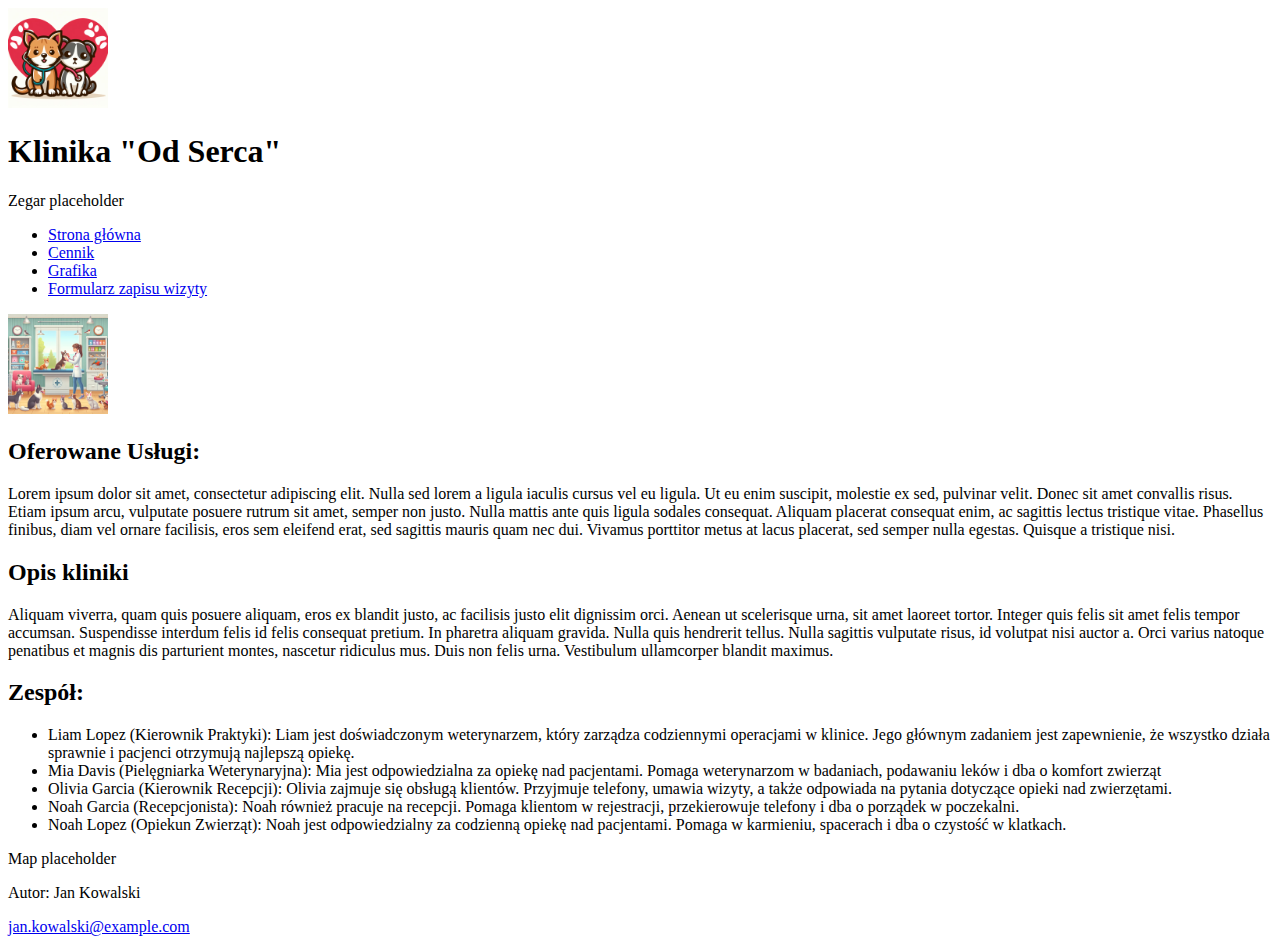
==== src/index.html @ ced99f54 "add files" ====
<!DOCTYPE html>
<html lang="en">
<head>
    <meta charset="UTF-8">
    <meta name="viewport" content="width=device-width, initial-scale=1.0">
    <title>Document</title>
</head>
<body>
    <header>
        <img src="assets/logo.jpg" alt="logo" width="100" height="100">
        <h1>Klinika "Od Serca"</h1>
        <section>
            Zegar placeholder
        </section>
    </header>
    <nav>
        <ul>
            <li><a href="strona_glowna.html">Strona główna</a></li>
            <li><a href="cennik.html">Cennik</a></li>
            <li><a href="grafika.html">Grafika</a></li>
            <li><a href="formularz.html">Formularz zapisu wizyty</a></li>
        </ul>
    </nav>
   
    <main>
        <img src="assets/jumbo.jpg" alt="logo" width="100" height="100">

        <h2>Oferowane Usługi:</h2>
        <p>Lorem ipsum dolor sit amet, consectetur adipiscing elit. Nulla sed lorem a ligula iaculis cursus vel eu ligula. Ut eu enim suscipit, molestie ex sed, pulvinar velit. Donec sit amet convallis risus. Etiam ipsum arcu, vulputate posuere rutrum sit amet, semper non justo. Nulla mattis ante quis ligula sodales consequat. Aliquam placerat consequat enim, ac sagittis lectus tristique vitae. Phasellus finibus, diam vel ornare facilisis, eros sem eleifend erat, sed sagittis mauris quam nec dui. Vivamus porttitor metus at lacus placerat, sed semper nulla egestas. Quisque a tristique nisi.</p>
        <h2>Opis kliniki</h2>
        <p>Aliquam viverra, quam quis posuere aliquam, eros ex blandit justo, ac facilisis justo elit dignissim orci. Aenean ut scelerisque urna, sit amet laoreet tortor. Integer quis felis sit amet felis tempor accumsan. Suspendisse interdum felis id felis consequat pretium. In pharetra aliquam gravida. Nulla quis hendrerit tellus. Nulla sagittis vulputate risus, id volutpat nisi auctor a. Orci varius natoque penatibus et magnis dis parturient montes, nascetur ridiculus mus. Duis non felis urna. Vestibulum ullamcorper blandit maximus.</p>
        <h2>Zespół:</h2>
        <ul>
            <li>Liam Lopez (Kierownik Praktyki): Liam jest doświadczonym weterynarzem, który zarządza codziennymi operacjami w klinice. Jego głównym zadaniem jest zapewnienie, że wszystko działa sprawnie i pacjenci otrzymują najlepszą opiekę.</li>
            <li>Mia Davis (Pielęgniarka Weterynaryjna): Mia jest odpowiedzialna za opiekę nad pacjentami. Pomaga weterynarzom w badaniach, podawaniu leków i dba o komfort zwierząt</li>
            <li>Olivia Garcia (Kierownik Recepcji): Olivia zajmuje się obsługą klientów. Przyjmuje telefony, umawia wizyty, a także odpowiada na pytania dotyczące opieki nad zwierzętami.</li>
            <li>Noah Garcia (Recepcjonista): Noah również pracuje na recepcji. Pomaga klientom w rejestracji, przekierowuje telefony i dba o porządek w poczekalni.</li>
            <li>Noah Lopez (Opiekun Zwierząt): Noah jest odpowiedzialny za codzienną opiekę nad pacjentami. Pomaga w karmieniu, spacerach i dba o czystość w klatkach.</li>

        </ul>
        <section id="map-section">
            <div>
                Map placeholder
            </div>
        </section>
    </main>
    <footer>
        <p>Autor: Jan Kowalski</p>
        <p><a href="mailto:jan.kowalski@example.com">jan.kowalski@example.com</a></p>
      </footer>
      
    
    
</body>
</html>
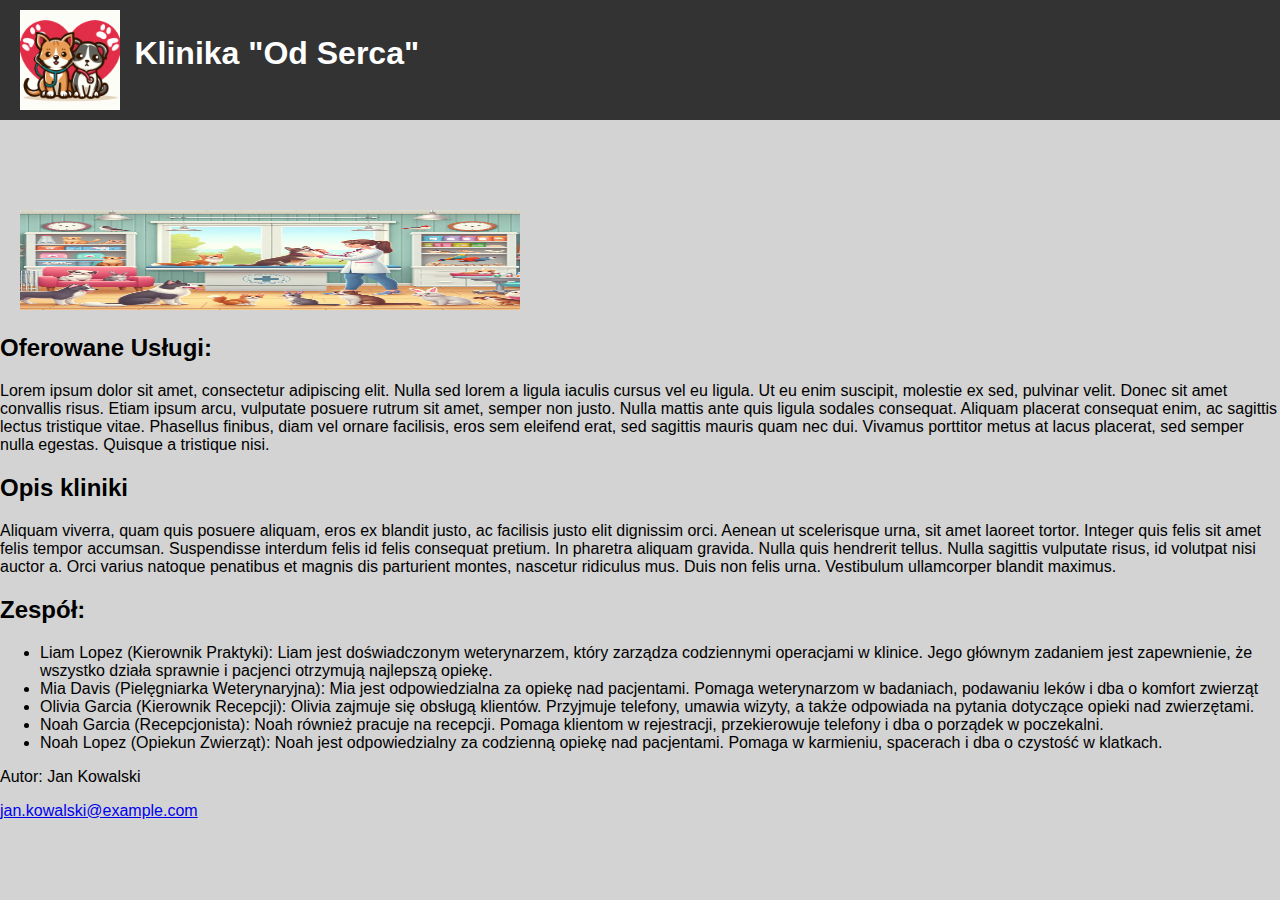
==== commit 005cb17e: "add css" ====
--- a/src/index.html
+++ b/src/index.html
@@ -2,54 +2,48 @@
 <html lang="en">
 <head>
     <meta charset="UTF-8">
-    <meta name="viewport" content="width=device-width, initial-scale=1.0">
-    <title>Document</title>
+    <title>Veterinary Clinic Scheduler</title>
+    <link rel="stylesheet" href="./styles/main.css">
 </head>
 <body>
-    <header>
-        <img src="assets/logo.jpg" alt="logo" width="100" height="100">
-        <h1>Klinika "Od Serca"</h1>
-        <section>
-            Zegar placeholder
-        </section>
-    </header>
-    <nav>
-        <ul>
-            <li><a href="strona_glowna.html">Strona główna</a></li>
-            <li><a href="cennik.html">Cennik</a></li>
-            <li><a href="grafika.html">Grafika</a></li>
-            <li><a href="formularz.html">Formularz zapisu wizyty</a></li>
-        </ul>
-    </nav>
-   
-    <main>
-        <img src="assets/jumbo.jpg" alt="logo" width="100" height="100">
+<header>
+    <img src="assets/logo.jpg" alt="logo" width="100" height="100">
+    <h1>Klinika "Od Serca"</h1>
+</header>
+<nav>
+    <ul>
+        <li><a href="strona_glowna.html">Strona główna</a></li>
+        <li><a href="cennik.html">Cennik</a></li>
+        <li><a href="grafika.html">Grafika</a></li>
+        <li><a href="formularz.html">Formularz zapisu wizyty</a></li>
+    </ul>
+</nav>
 
-        <h2>Oferowane Usługi:</h2>
-        <p>Lorem ipsum dolor sit amet, consectetur adipiscing elit. Nulla sed lorem a ligula iaculis cursus vel eu ligula. Ut eu enim suscipit, molestie ex sed, pulvinar velit. Donec sit amet convallis risus. Etiam ipsum arcu, vulputate posuere rutrum sit amet, semper non justo. Nulla mattis ante quis ligula sodales consequat. Aliquam placerat consequat enim, ac sagittis lectus tristique vitae. Phasellus finibus, diam vel ornare facilisis, eros sem eleifend erat, sed sagittis mauris quam nec dui. Vivamus porttitor metus at lacus placerat, sed semper nulla egestas. Quisque a tristique nisi.</p>
-        <h2>Opis kliniki</h2>
-        <p>Aliquam viverra, quam quis posuere aliquam, eros ex blandit justo, ac facilisis justo elit dignissim orci. Aenean ut scelerisque urna, sit amet laoreet tortor. Integer quis felis sit amet felis tempor accumsan. Suspendisse interdum felis id felis consequat pretium. In pharetra aliquam gravida. Nulla quis hendrerit tellus. Nulla sagittis vulputate risus, id volutpat nisi auctor a. Orci varius natoque penatibus et magnis dis parturient montes, nascetur ridiculus mus. Duis non felis urna. Vestibulum ullamcorper blandit maximus.</p>
-        <h2>Zespół:</h2>
-        <ul>
-            <li>Liam Lopez (Kierownik Praktyki): Liam jest doświadczonym weterynarzem, który zarządza codziennymi operacjami w klinice. Jego głównym zadaniem jest zapewnienie, że wszystko działa sprawnie i pacjenci otrzymują najlepszą opiekę.</li>
-            <li>Mia Davis (Pielęgniarka Weterynaryjna): Mia jest odpowiedzialna za opiekę nad pacjentami. Pomaga weterynarzom w badaniach, podawaniu leków i dba o komfort zwierząt</li>
-            <li>Olivia Garcia (Kierownik Recepcji): Olivia zajmuje się obsługą klientów. Przyjmuje telefony, umawia wizyty, a także odpowiada na pytania dotyczące opieki nad zwierzętami.</li>
-            <li>Noah Garcia (Recepcjonista): Noah również pracuje na recepcji. Pomaga klientom w rejestracji, przekierowuje telefony i dba o porządek w poczekalni.</li>
-            <li>Noah Lopez (Opiekun Zwierząt): Noah jest odpowiedzialny za codzienną opiekę nad pacjentami. Pomaga w karmieniu, spacerach i dba o czystość w klatkach.</li>
+<main>
+    <div class="jumbotron">
+        <img src="assets/jumbo.jpg" alt="jumbo" width="500" height="100">
+    </div>
 
-        </ul>
-        <section id="map-section">
-            <div>
-                Map placeholder
-            </div>
-        </section>
-    </main>
-    <footer>
-        <p>Autor: Jan Kowalski</p>
-        <p><a href="mailto:jan.kowalski@example.com">jan.kowalski@example.com</a></p>
-      </footer>
-      
-    
-    
+    <h2>Oferowane Usługi:</h2>
+    <p>Lorem ipsum dolor sit amet, consectetur adipiscing elit. Nulla sed lorem a ligula iaculis cursus vel eu ligula. Ut eu enim suscipit, molestie ex sed, pulvinar velit. Donec sit amet convallis risus. Etiam ipsum arcu, vulputate posuere rutrum sit amet, semper non justo. Nulla mattis ante quis ligula sodales consequat. Aliquam placerat consequat enim, ac sagittis lectus tristique vitae. Phasellus finibus, diam vel ornare facilisis, eros sem eleifend erat, sed sagittis mauris quam nec dui. Vivamus porttitor metus at lacus placerat, sed semper nulla egestas. Quisque a tristique nisi.</p>
+    <h2>Opis kliniki</h2>
+    <p>Aliquam viverra, quam quis posuere aliquam, eros ex blandit justo, ac facilisis justo elit dignissim orci. Aenean ut scelerisque urna, sit amet laoreet tortor. Integer quis felis sit amet felis tempor accumsan. Suspendisse interdum felis id felis consequat pretium. In pharetra aliquam gravida. Nulla quis hendrerit tellus. Nulla sagittis vulputate risus, id volutpat nisi auctor a. Orci varius natoque penatibus et magnis dis parturient montes, nascetur ridiculus mus. Duis non felis urna. Vestibulum ullamcorper blandit maximus.</p>
+    <h2>Zespół:</h2>
+    <ul>
+        <li>Liam Lopez (Kierownik Praktyki): Liam jest doświadczonym weterynarzem, który zarządza codziennymi operacjami w klinice. Jego głównym zadaniem jest zapewnienie, że wszystko działa sprawnie i pacjenci otrzymują najlepszą opiekę.</li>
+        <li>Mia Davis (Pielęgniarka Weterynaryjna): Mia jest odpowiedzialna za opiekę nad pacjentami. Pomaga weterynarzom w badaniach, podawaniu leków i dba o komfort zwierząt</li>
+        <li>Olivia Garcia (Kierownik Recepcji): Olivia zajmuje się obsługą klientów. Przyjmuje telefony, umawia wizyty, a także odpowiada na pytania dotyczące opieki nad zwierzętami.</li>
+        <li>Noah Garcia (Recepcjonista): Noah również pracuje na recepcji. Pomaga klientom w rejestracji, przekierowuje telefony i dba o porządek w poczekalni.</li>
+        <li>Noah Lopez (Opiekun Zwierząt): Noah jest odpowiedzialny za codzienną opiekę nad pacjentami. Pomaga w karmieniu, spacerach i dba o czystość w klatkach.</li>
+    </ul>
+
+    <section id="map-section">
+    </section>
+</main>
+
+<footer>
+    <p>Autor: Jan Kowalski</p>
+    <p><a href="mailto:jan.kowalski@example.com">jan.kowalski@example.com</a></p>
+</footer>
 </body>
-</html>+</html>
--- a/src/styles/main.css
+++ b/src/styles/main.css
@@ -0,0 +1,62 @@
+/* main.css */
+body {
+    font-family: 'Roboto', sans-serif;
+    background-color: lightgray;
+    margin: 0;
+    padding: 0;
+}
+main {
+    padding-top: 120px;
+}
+header {
+    background-color: #333;
+    color: white;
+    padding: 10px 20px;
+    position: fixed;
+    top: 0;
+    width: 100%;
+}
+
+header img {
+    display: inline-block;
+    vertical-align: middle;
+}
+
+header h1 {
+    display: inline-block;
+    margin-left: 10px;
+}
+
+nav {
+    background-color: #555;
+    padding: 10px 0;
+}
+
+nav ul {
+    list-style-type: none;
+    padding: 0;
+}
+
+nav ul li {
+    display: inline;
+    margin-right: 20px;
+}
+
+nav ul li a {
+    text-decoration: none;
+    color: white;
+}
+
+.jumbotron {
+    margin: 20px;
+    position: relative;
+}
+
+.timer-placeholder {
+    position: absolute;
+    bottom: 0;
+    right: 0;
+    padding: 10px;
+    background-color: #333;
+    color: white;
+}
